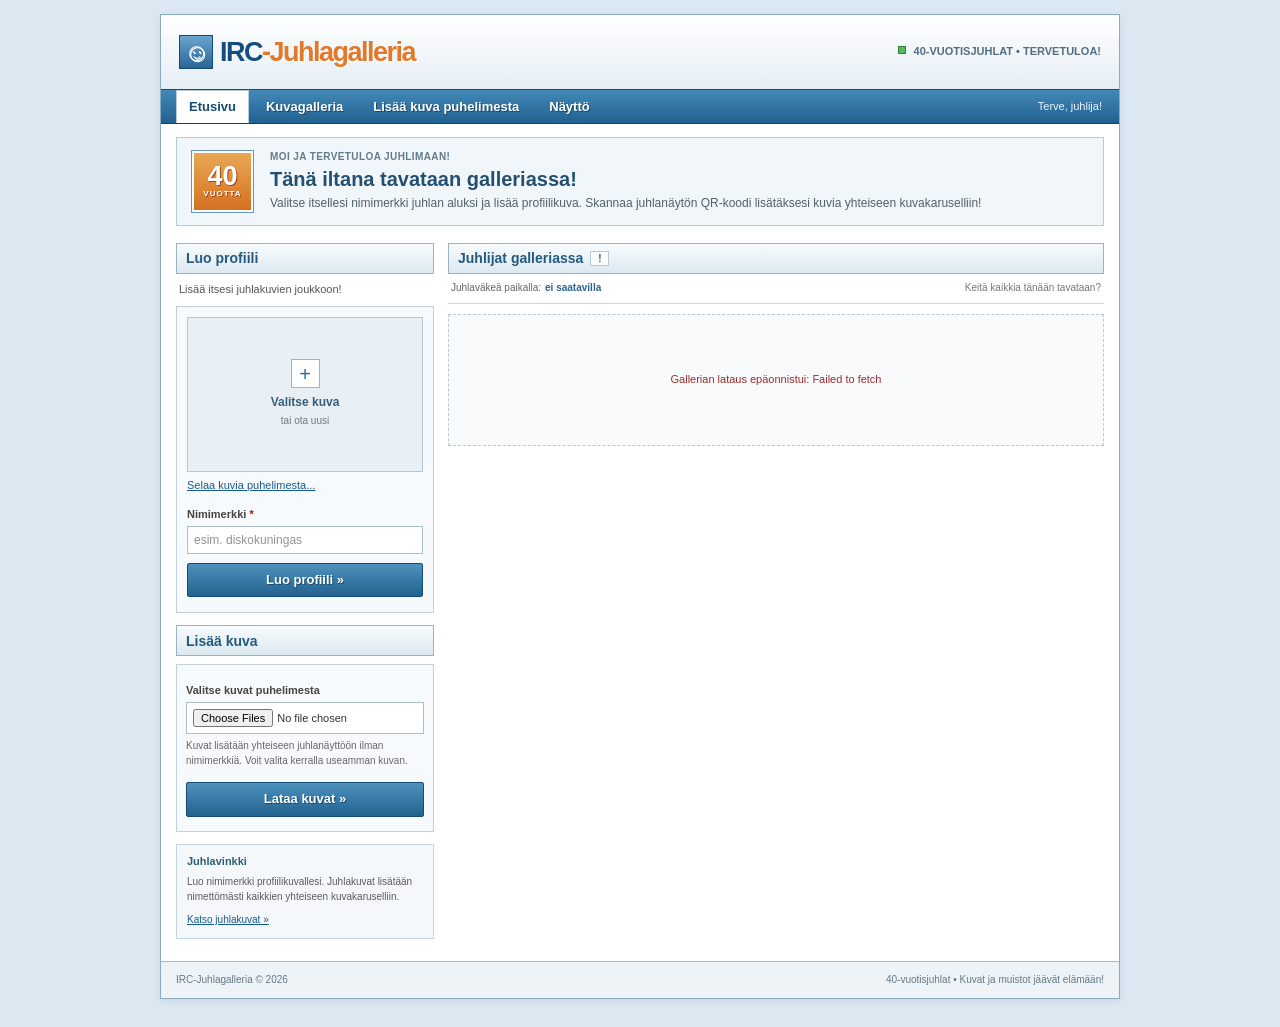
==== index.html @ 84d6cdb5 "Publish 40th birthday gallery Co-authored-by: Copilot App <223556219+Copilot@users.noreply.github.co" ====
<!doctype html>
<html lang="fi">
  <head>
    <meta charset="utf-8">
    <meta name="viewport" content="width=device-width, initial-scale=1">
    <meta name="theme-color" content="#28649d">
    <meta name="description" content="Tervetuloa juhlimaan — tee oma profiili ja katso ketkä ovat jo paikalla!">
    <title>40v. Juhlagalleria — kuvagalleria</title>
    <link rel="icon" href="data:image/svg+xml,%3Csvg xmlns='http://www.w3.org/2000/svg' viewBox='0 0 100 100'%3E%3Ctext y='.9em' font-size='90'%3E%F0%9F%92%BF%3C/text%3E%3C/svg%3E">
    <link rel="stylesheet" href="styles.css">
    <script src="config.js"></script>
    <script src="backend.js" defer></script>
    <script src="app.js" defer></script>
    <script src="upload.js" defer></script>
  </head>
  <body>
    <div class="page-shell">
      <header class="site-header">
        <div class="masthead">
          <a class="brand" href="#" aria-label="Juhlagalleria, etusivu">
            <span class="brand-mark" aria-hidden="true">☺</span>
            <span>IRC<span class="brand-accent">-Juhlagalleria</span></span>
          </a>
          <div class="header-note"><span class="online-dot"></span> 40-VUOTISJUHLAT &bull; TERVETULOA!</div>
        </div>
        <nav class="main-nav" aria-label="Päänavigaatio">
          <a class="active" href="#galleria">Etusivu</a>
          <a href="#galleria">Kuvagalleria</a>
          <a href="lataa.html">Lisää kuva puhelimesta</a>
          <a href="naytto.html">Näyttö</a>
          <span class="nav-spacer"></span>
          <span class="nav-greeting">Terve, juhlija!</span>
        </nav>
      </header>

      <main>
        <section class="welcome-box" aria-labelledby="page-title">
          <div class="welcome-stamp" aria-hidden="true">40<br><small>VUOTTA</small></div>
          <div>
            <p class="eyebrow">MOI JA TERVETULOA JUHLIMAAN!</p>
            <h1 id="page-title">Tänä iltana tavataan galleriassa!</h1>
            <p class="hero-lead">Valitse itsellesi nimimerkki juhlan aluksi ja lisää profiilikuva. Skannaa juhlanäytön QR-koodi lisätäksesi kuvia yhteiseen kuvakaruselliin!</p>
          </div>
        </section>

        <div class="layout-columns">
          <aside class="sidebar">
            <section class="profile-section" id="oma-profiili" aria-labelledby="form-title">
              <div class="box-title"><h2 id="form-title">Luo profiili</h2></div>
              <p class="section-intro">Lisää itsesi juhlakuvien joukkoon!</p>
              <form id="profile-form" class="profile-form">
                <label class="photo-picker" for="photo-input" id="photo-picker">
                  <input id="photo-input" name="photo" type="file" accept="image/*" required>
                  <span class="photo-preview" id="photo-preview" aria-hidden="true">
                    <span class="photo-placeholder-icon">+</span>
                    <span class="photo-placeholder-text">Valitse kuva<br><small>tai ota uusi</small></span>
                  </span>
                  <span class="photo-picker-caption">Selaa kuvia puhelimesta...</span>
                </label>

                <div class="form-fields">
                  <label class="field-label" for="nickname">Nimimerkki <span>*</span></label>
                  <input id="nickname" name="nickname" type="text" maxlength="24" autocomplete="nickname" placeholder="esim. diskokuningas" required>
                  <button class="primary-button submit-button" id="submit-button" type="submit">Luo profiili »</button>
                  <p class="form-message" id="form-message" role="status" aria-live="polite"></p>
                </div>
              </form>
            </section>

            <section class="photo-upload-section" id="lisaa-kuva" aria-labelledby="upload-title">
              <div class="box-title"><h2 id="upload-title">Lisää kuva</h2></div>
              <form id="party-photo-form" class="album-upload-form">
                <label class="field-label" for="party-photo-input">Valitse kuvat puhelimesta</label>
                <input id="party-photo-input" type="file" accept="image/*" multiple required>
                <p class="album-upload-hint">Kuvat lisätään yhteiseen juhlanäyttöön ilman nimimerkkiä. Voit valita kerralla useamman kuvan.</p>
                <div id="selected-photos" class="selected-photos" aria-live="polite"></div>
                <button class="primary-button submit-button" id="party-photo-submit" type="submit">Lataa kuvat »</button>
                <p class="form-message" id="party-photo-message" role="status" aria-live="polite"></p>
              </form>
            </section>

            <aside class="sidebar-note">
              <h3>Juhlavinkki</h3>
              <p>Luo nimimerkki profiilikuvallesi. Juhlakuvat lisätään nimettömästi kaikkien yhteiseen kuvakaruselliin.</p>
              <a href="#galleria">Katso juhlakuvat »</a>
            </aside>
          </aside>

          <section class="gallery-section" id="galleria" aria-labelledby="gallery-title">
            <div class="box-title gallery-title">
              <h2 id="gallery-title">Juhlijat galleriassa <span class="count-pill" id="profile-count">…</span></h2>
            </div>
            <div class="gallery-toolbar">
              <span>Juhlaväkeä paikalla:</span> <strong id="gallery-count-copy">…</strong>
              <span class="gallery-intro">Keitä kaikkia tänään tavataan?</span>
            </div>
            <div class="gallery-grid" id="gallery-grid" aria-live="polite">
              <div class="empty-state" id="empty-state">
                <span class="empty-icon" aria-hidden="true">:-)</span>
                <strong>Galleria odottaa ensimmäistä juhlijaa!</strong>
                <span>Lisää oma profiilisi ja avaa illan kuvagalleria.</span>
                <a href="#oma-profiili">Tee oma profiili »</a>
              </div>
            </div>
          </section>
        </div>
      </main>

      <footer class="site-footer">
        <span>IRC-Juhlagalleria &copy; 2026</span>
        <span>40-vuotisjuhlat &bull; Kuvat ja muistot jäävät elämään!</span>
      </footer>
    </div>
    <dialog class="album-dialog" id="album-dialog" aria-labelledby="album-title">
      <form method="dialog" class="dialog-close-form"><button class="icon-button" aria-label="Sulje">×</button></form>
      <p class="eyebrow">JUHLAKUVAT</p>
      <h2 id="album-title">Nimimerkin kuvat</h2>
      <p id="album-description" class="album-description"></p>
      <div id="album-photos" class="album-photos" aria-live="polite"></div>
    </dialog>
  </body>
</html>
---- styles.css ----
* { box-sizing: border-box; }

body {
  margin: 0;
  min-width: 320px;
  background: #dce8f1;
  color: #333;
  font: 13px/1.45 Arial, Helvetica, sans-serif;
}

a { color: #165b93; text-decoration: underline; }
a:hover { color: #d25818; }
button, input, textarea { font: inherit; }
button, a, label { -webkit-tap-highlight-color: transparent; }

.page-shell {
  width: 960px;
  max-width: calc(100% - 24px);
  margin: 14px auto 28px;
  border: 1px solid #8aabc2;
  background: #fff;
  box-shadow: 0 2px 6px #647f932b;
}

.site-header { background: #edf3f7; }
.masthead {
  min-height: 74px;
  display: flex;
  align-items: center;
  justify-content: space-between;
  padding: 9px 18px;
  background: linear-gradient(#fff, #e5eef5);
}
.brand {
  display: inline-flex;
  align-items: center;
  gap: 7px;
  color: #154e7e;
  font: bold 27px/1 Tahoma, Arial, sans-serif;
  letter-spacing: -1.5px;
  text-decoration: none;
  text-shadow: 1px 1px 0 #fff;
}
.brand-mark {
  display: inline-grid;
  width: 34px;
  height: 34px;
  place-items: center;
  border: 1px solid #134a78;
  color: #fff;
  background: linear-gradient(#6ba5d0, #286595);
  font: bold 25px/1 Arial, sans-serif;
}
.brand-accent { color: #e37828; }
.header-note {
  color: #536e82;
  font-size: 11px;
  font-weight: bold;
}
.online-dot {
  display: inline-block;
  width: 8px;
  height: 8px;
  margin-right: 5px;
  border: 1px solid #36803f;
  background: #55b85c;
  vertical-align: 1px;
}
.main-nav {
  min-height: 33px;
  display: flex;
  align-items: end;
  padding: 0 13px;
  border-top: 1px solid #144d78;
  border-bottom: 1px solid #133f63;
  background: linear-gradient(#4389b9, #21618f);
}
.main-nav a {
  display: block;
  margin: 0 2px;
  padding: 7px 12px 6px;
  border: 1px solid transparent;
  border-bottom: 0;
  color: #fff;
  font-weight: bold;
  text-decoration: none;
  text-shadow: 1px 1px #19496b;
}
.main-nav a:hover, .main-nav a.active {
  border-color: #b7cbd9;
  color: #164b72;
  background: #fff;
  text-shadow: none;
}
.nav-spacer { flex: 1; }
.nav-greeting { padding: 0 4px 8px; color: #e9f4fb; font-size: 11px; }

.welcome-box {
  display: flex;
  align-items: center;
  gap: 17px;
  margin: 13px 15px 10px;
  padding: 12px 15px;
  border: 1px solid #b5cbd9;
  background: #f0f6fa;
}
.welcome-stamp {
  width: 61px;
  height: 61px;
  flex: 0 0 61px;
  display: grid;
  align-content: center;
  justify-items: center;
  border: 2px solid #fff;
  outline: 1px solid #6795b4;
  color: white;
  background: linear-gradient(#e9a855, #d57022);
  font: bold 27px/.83 Tahoma, Arial, sans-serif;
  text-shadow: 1px 1px #9f4a17;
}
.welcome-stamp small { padding-top: 4px; font-size: 8px; letter-spacing: 1px; }
.eyebrow {
  margin: 0 0 3px;
  color: #627c8d;
  font-size: 10px;
  font-weight: bold;
  letter-spacing: .4px;
}
h1, h2, h3, p { margin-top: 0; }
.welcome-box h1 {
  margin: 0 0 4px;
  color: #234f70;
  font: bold 20px/1.2 Tahoma, Arial, sans-serif;
}
.hero-lead { margin: 0; color: #52616a; font-size: 12px; }

.layout-columns {
  display: grid;
  grid-template-columns: 258px minmax(0, 1fr);
  align-items: start;
  gap: 14px;
  margin: 0 15px;
  padding: 7px 0 22px;
}
.sidebar { min-width: 0; }
.profile-section, .gallery-section { min-width: 0; }
.photo-upload-section { margin-top: 12px; }
.box-title {
  min-height: 31px;
  display: flex;
  align-items: center;
  padding: 5px 9px;
  border: 1px solid #98b3c6;
  background: linear-gradient(#f7fbfd, #dce9f1);
}
.box-title h2 {
  margin: 0;
  color: #255a7e;
  font: bold 14px Tahoma, Arial, sans-serif;
}
.section-intro { margin: 8px 3px; color: #555; font-size: 11px; }
.profile-form {
  display: block;
  padding: 10px;
  border: 1px solid #c1d0da;
  background: #f7fafc;
}
.photo-picker { display: block; cursor: pointer; }
.photo-picker input {
  position: absolute;
  width: 1px;
  height: 1px;
  opacity: 0;
}
.photo-preview {
  width: 100%;
  height: 155px;
  display: flex;
  flex-direction: column;
  align-items: center;
  justify-content: center;
  overflow: hidden;
  border: 1px solid #b7c8d4;
  background: #e9f0f5;
  text-align: center;
}
.photo-picker:hover .photo-preview, .photo-picker:focus-within .photo-preview {
  border-color: #5485a6;
  background: #e2edf4;
}
.photo-preview.has-photo { border-style: solid; background: #fff; }
.photo-preview img { width: 100%; height: 100%; object-fit: cover; }
.photo-placeholder-icon {
  width: 29px;
  height: 29px;
  display: grid;
  place-items: center;
  margin-bottom: 6px;
  border: 1px solid #9bb5c7;
  color: #336c92;
  background: #fff;
  font-size: 20px;
}
.photo-placeholder-text { color: #365d77; font-size: 12px; font-weight: bold; }
.photo-placeholder-text small { color: #777; font-size: 10px; font-weight: normal; }
.photo-picker-caption {
  display: block;
  overflow: hidden;
  padding: 6px 0 4px;
  color: #185b91;
  font-size: 11px;
  text-decoration: underline;
  text-overflow: ellipsis;
  white-space: nowrap;
}
.form-fields { min-width: 0; }
.field-label {
  display: block;
  margin: 9px 0 3px;
  color: #444;
  font-size: 11px;
  font-weight: bold;
}
.field-label > span:first-child { color: #c00; }
.field-label .optional { color: #777; font-size: 10px; font-weight: normal; }
.form-fields input, .form-fields textarea, #album-profile-select {
  width: 100%;
  padding: 6px;
  border: 1px solid #aebfca;
  border-radius: 0;
  outline: none;
  color: #333;
  background: #fff;
  font: 12px Arial, Helvetica, sans-serif;
}
.form-fields input:focus, .form-fields textarea:focus, #album-profile-select:focus {
  border-color: #4a80a4;
  background: #fffef2;
}
.form-fields input::placeholder, .form-fields textarea::placeholder { color: #929292; }
.form-fields textarea { resize: vertical; }
.description-label { margin-top: 10px; }
.form-footer {
  display: flex;
  justify-content: space-between;
  gap: 4px;
  padding-top: 4px;
  color: #777;
  font-size: 9px;
}
.char-count { font-size: 9px; }
.submit-button {
  width: 100%;
  margin-top: 9px;
  padding: 7px 9px;
  border: 1px solid #154c75;
  border-radius: 2px;
  color: #fff;
  background: linear-gradient(#4d91bd, #22628f);
  font-weight: bold;
  text-align: center;
  text-shadow: 1px 1px #194e70;
  cursor: pointer;
}
.submit-button:hover:not(:disabled) { background: linear-gradient(#5c9cc5, #3474a0); }
.submit-button:disabled { opacity: .65; cursor: wait; }
.form-message { min-height: 0; margin: 5px 0 0; color: #36713a; font-size: 10px; line-height: 1.4; }
.form-message.is-error { color: #a12c2c; }
.sidebar-note {
  margin-top: 12px;
  padding: 9px 10px;
  border: 1px solid #c7d5de;
  background: #f5f8fa;
}
.sidebar-note h3 { margin: 0 0 5px; color: #315d79; font-size: 11px; }
.sidebar-note p { margin: 0 0 6px; color: #5b5b5b; font-size: 10px; }
.sidebar-note a { font-size: 10px; }

.gallery-title { justify-content: space-between; }
.gallery-title h2 { display: flex; align-items: center; gap: 7px; }
.count-pill {
  min-width: 19px;
  padding: 1px 5px;
  border: 1px solid #b5c8d5;
  color: #285d7e;
  background: #fff;
  font: bold 10px Arial, sans-serif;
  text-align: center;
}
.gallery-toolbar {
  min-height: 30px;
  display: flex;
  align-items: center;
  gap: 4px;
  padding: 5px 3px;
  border-bottom: 1px solid #ccd8df;
  color: #666;
  font-size: 10px;
}
.gallery-toolbar strong { color: #2b668f; }
.gallery-intro { margin-left: auto; color: #777; }
.gallery-grid {
  display: grid;
  grid-template-columns: repeat(4, minmax(0, 1fr));
  align-items: start;
  gap: 9px;
  padding-top: 10px;
}
.profile-card {
  min-width: 0;
  overflow: hidden;
  border: 1px solid #bdcbd4;
  background: #f5f8fa;
}
.card-photo-wrap {
  position: relative;
  aspect-ratio: 1 / .9;
  overflow: hidden;
  border-bottom: 1px solid #bdcbd4;
  background: #e6edf2;
}
.card-photo { width: 100%; height: 100%; display: block; object-fit: cover; }
.card-photo-wrap.photo-missing::before {
  position: absolute;
  inset: 0;
  display: grid;
  place-items: center;
  color: #4a7796;
  content: ":-)";
  font-size: 30px;
}
.card-meta { display: flex; align-items: baseline; justify-content: space-between; gap: 3px; padding: 5px 6px 0; }
.card-meta h3 {
  overflow: hidden;
  margin: 0;
  color: #15598a;
  font: bold 11px Arial, sans-serif;
  text-overflow: ellipsis;
  white-space: nowrap;
}
.card-time { flex: 0 0 auto; color: #888; font-size: 9px; }
.card-actions { display: flex; flex-wrap: wrap; gap: 4px; padding: 0 6px 7px; }
.album-button, .add-photo-button {
  padding: 3px 6px;
  border: 1px solid #9db4c4;
  border-radius: 0;
  color: #165b93;
  background: #fff;
  font-size: 10px;
  cursor: pointer;
}
.album-button:hover, .add-photo-button:hover { background: #e9f1f6; }
.empty-state, .setup-notice, .load-error {
  grid-column: 1 / -1;
  min-height: 132px;
  display: flex;
  flex-direction: column;
  align-items: center;
  justify-content: center;
  gap: 5px;
  padding: 14px;
  border: 1px dashed #b9c9d3;
  color: #666;
  background: #f8fafb;
  text-align: center;
  font-size: 11px;
}
.empty-icon { color: #4d7895; font: bold 24px Arial, sans-serif; }
.empty-state strong, .setup-notice strong { color: #315f7d; font-size: 13px; }
.empty-state a { margin-top: 2px; font-size: 11px; }
.setup-notice code { font-size: 10px; }
.load-error { color: #9c2c2c; }

.site-footer {
  min-height: 37px;
  display: flex;
  justify-content: space-between;
  align-items: center;
  gap: 8px;
  padding: 7px 15px;
  border-top: 1px solid #a5bccb;
  color: #647988;
  background: #edf3f7;
  font-size: 10px;
}
.album-dialog {
  position: fixed;
  width: min(660px, calc(100% - 26px));
  max-height: min(85vh, 760px);
  overflow: auto;
  padding: 18px;
  border: 1px solid #7598ae;
  border-radius: 0;
  color: #333;
  background: #fff;
  box-shadow: 2px 4px 12px #253c4c66;
}
.album-dialog::backdrop { background: #20394c88; }
.dialog-close-form { position: absolute; top: 8px; right: 8px; }
.icon-button {
  width: 23px;
  height: 23px;
  border: 1px solid #9aaeba;
  border-radius: 0;
  color: #34566d;
  background: #f1f5f7;
  font-size: 18px;
  line-height: 15px;
  cursor: pointer;
}
.album-dialog h2 { margin: 0; color: #255a7e; font-size: 18px; }
.album-description { margin: 6px 0 12px; color: #666; font-size: 11px; }
.album-photos {
  display: grid;
  grid-template-columns: repeat(3, minmax(0, 1fr));
  gap: 8px;
  padding: 9px;
  border: 1px solid #c1d0da;
  background: #f7fafc;
}
.album-photo { min-width: 0; margin: 0; border: 1px solid #bdcbd4; background: #fff; }
.album-photo img { width: 100%; aspect-ratio: 1; display: block; object-fit: cover; background: #e6edf2; }
.album-photo figcaption { padding: 4px 5px; color: #777; font-size: 9px; }
.album-empty { grid-column: 1 / -1; margin: 6px; color: #666; text-align: center; font-size: 11px; }
.album-upload-form { margin-top: 8px; padding: 9px; border: 1px solid #c1d0da; background: #f7fafc; }
.album-upload-form select, .album-upload-form input[type="file"] { width: 100%; padding: 6px; border: 1px solid #aebfca; border-radius: 0; background: #fff; font: 12px Arial, Helvetica, sans-serif; }
.album-upload-form input[type="file"] { font-size: 11px; }
.album-upload-hint { margin: 5px 0; color: #666; font-size: 10px; }

@media (max-width: 700px) {
  .page-shell { max-width: calc(100% - 12px); margin: 6px auto 14px; }
  .masthead { min-height: 61px; padding: 7px 10px; }
  .brand { font-size: 22px; }
  .brand-mark { width: 30px; height: 30px; }
  .header-note { max-width: 135px; text-align: right; font-size: 9px; }
  .main-nav { padding: 0 4px; }
  .main-nav a { margin: 0 1px; padding: 7px 8px 6px; font-size: 11px; }
  .nav-greeting { display: none; }
  .welcome-box { margin: 9px 9px 7px; padding: 9px; }
  .welcome-stamp { width: 51px; height: 51px; flex-basis: 51px; font-size: 23px; }
  .welcome-box h1 { font-size: 16px; }
  .hero-lead { font-size: 11px; }
  .layout-columns { grid-template-columns: 220px minmax(0, 1fr); gap: 9px; margin: 0 9px; }
  .gallery-grid { grid-template-columns: repeat(3, minmax(0, 1fr)); gap: 6px; }
}

@media (max-width: 540px) {
  .page-shell { max-width: 100%; margin: 0 auto; border-right: 0; border-left: 0; }
  .masthead { min-height: 56px; padding: 6px 8px; }
  .brand { gap: 5px; font-size: 19px; }
  .brand-mark { width: 27px; height: 27px; font-size: 21px; }
  .header-note { max-width: 120px; font-size: 8px; }
  .main-nav { min-height: 32px; }
  .main-nav a { padding: 7px 7px 6px; font-size: 10px; }
  .welcome-box { align-items: flex-start; gap: 10px; margin: 8px 7px 6px; padding: 8px; }
  .welcome-stamp { width: 43px; height: 43px; flex-basis: 43px; font-size: 20px; }
  .welcome-stamp small { font-size: 7px; }
  .welcome-box h1 { font-size: 14px; }
  .hero-lead { font-size: 10px; line-height: 1.4; }
  .layout-columns { grid-template-columns: 1fr; gap: 14px; margin: 0 8px; padding-top: 5px; }
  .sidebar { display: contents; }
  .profile-section { order: 0; }
  .gallery-section { order: 1; }
  .sidebar-note { display: none; }
  .section-intro { margin: 6px 2px; }
  .profile-form { display: grid; grid-template-columns: 112px minmax(0, 1fr); gap: 10px; padding: 8px; }
  .photo-preview { height: 108px; }
  .photo-placeholder-icon { width: 25px; height: 25px; margin-bottom: 4px; font-size: 17px; }
  .photo-placeholder-text { font-size: 10px; }
  .photo-picker-caption { white-space: normal; font-size: 9px; line-height: 1.25; }
  .field-label { margin-top: 5px; }
  .description-label { margin-top: 8px; }
  .form-fields input, .form-fields textarea { padding: 6px; font-size: 14px; }
  .form-footer { font-size: 8px; }
  .submit-button { margin-top: 7px; padding: 8px; font-size: 12px; }
  .gallery-title h2 { font-size: 13px; }
  .gallery-toolbar { font-size: 9px; }
  .gallery-intro { font-size: 9px; }
  .gallery-grid { grid-template-columns: repeat(2, minmax(0, 1fr)); gap: 7px; }
  .card-meta { padding: 5px 5px 0; }
  .card-meta h3 { font-size: 11px; }
  .card-actions { padding: 0 5px 6px; }
  .album-photos { grid-template-columns: repeat(2, minmax(0, 1fr)); gap: 6px; padding: 6px; }
  .site-footer { align-items: flex-start; flex-direction: column; gap: 3px; padding: 7px 9px; }
}
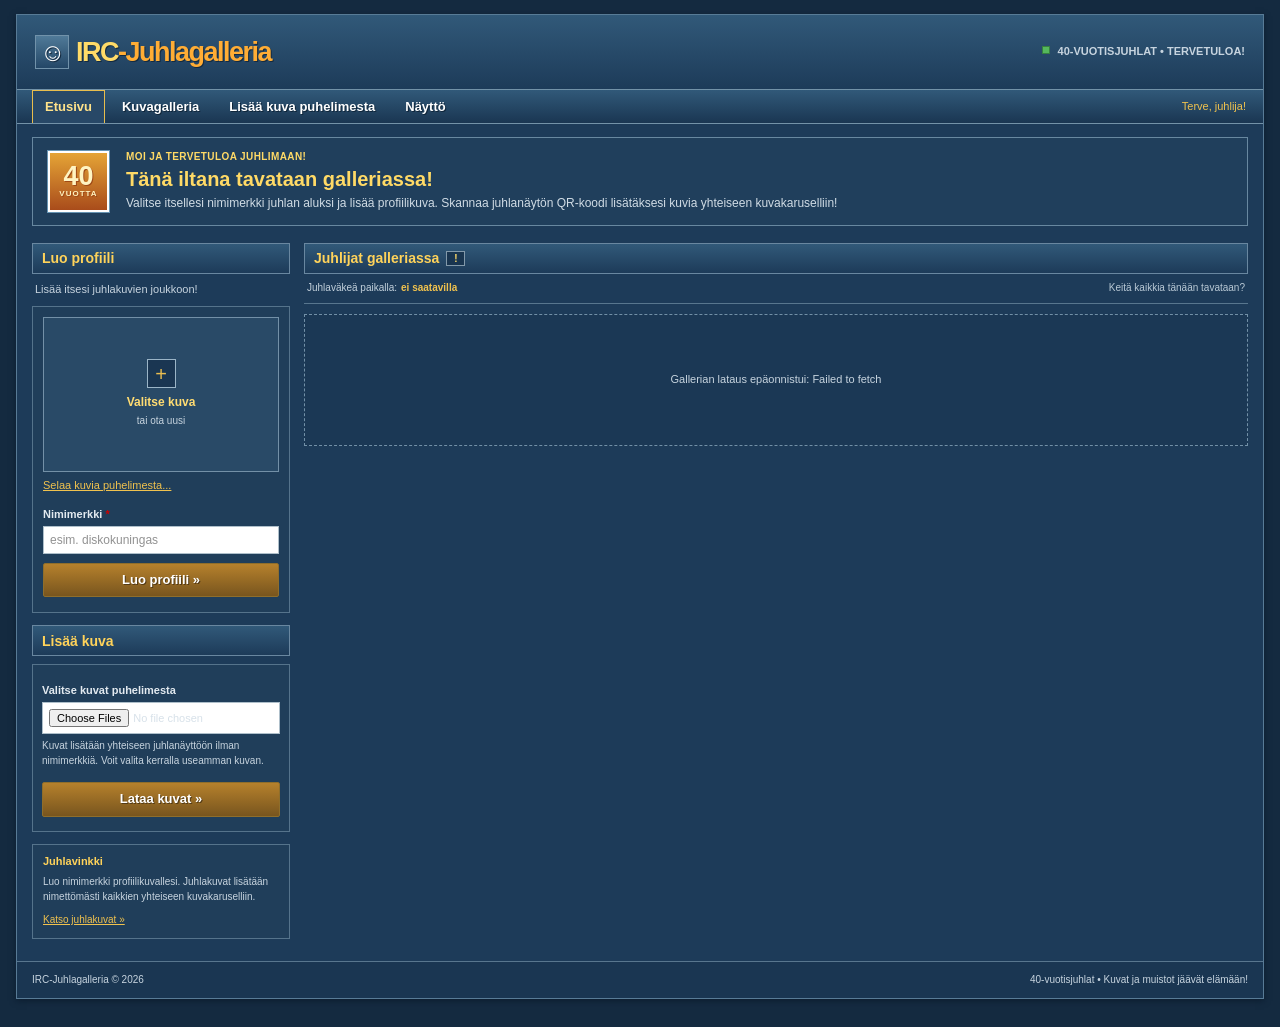
==== commit e57f4d9a: "Bust cached stylesheets for retro theme Co-authored-by: Copilot App <223556219+Copilot@users.noreply" ====
--- a/index.html
+++ b/index.html
@@ -7,7 +7,7 @@
     <meta name="description" content="Tervetuloa juhlimaan — tee oma profiili ja katso ketkä ovat jo paikalla!">
     <title>40v. Juhlagalleria — kuvagalleria</title>
     <link rel="icon" href="data:image/svg+xml,%3Csvg xmlns='http://www.w3.org/2000/svg' viewBox='0 0 100 100'%3E%3Ctext y='.9em' font-size='90'%3E%F0%9F%92%BF%3C/text%3E%3C/svg%3E">
-    <link rel="stylesheet" href="styles.css">
+    <link rel="stylesheet" href="styles.css?v=754cd94">
     <script src="config.js"></script>
     <script src="backend.js" defer></script>
     <script src="app.js" defer></script>
--- a/styles.css
+++ b/styles.css
@@ -14,8 +14,8 @@
 button, a, label { -webkit-tap-highlight-color: transparent; }
 
 .page-shell {
-  width: 960px;
-  max-width: calc(100% - 24px);
+  width: calc(100% - 32px);
+  max-width: none;
   margin: 14px auto 28px;
   border: 1px solid #8aabc2;
   background: #fff;
@@ -301,7 +301,7 @@
 .gallery-intro { margin-left: auto; color: #777; }
 .gallery-grid {
   display: grid;
-  grid-template-columns: repeat(4, minmax(0, 1fr));
+  grid-template-columns: repeat(auto-fill, minmax(145px, 1fr));
   align-items: start;
   gap: 9px;
   padding-top: 10px;
@@ -428,7 +428,7 @@
 .album-upload-hint { margin: 5px 0; color: #666; font-size: 10px; }
 
 @media (max-width: 700px) {
-  .page-shell { max-width: calc(100% - 12px); margin: 6px auto 14px; }
+  .page-shell { width: calc(100% - 12px); margin: 6px auto 14px; }
   .masthead { min-height: 61px; padding: 7px 10px; }
   .brand { font-size: 22px; }
   .brand-mark { width: 30px; height: 30px; }
@@ -445,7 +445,7 @@
 }
 
 @media (max-width: 540px) {
-  .page-shell { max-width: 100%; margin: 0 auto; border-right: 0; border-left: 0; }
+  .page-shell { width: 100%; margin: 0 auto; border-right: 0; border-left: 0; }
   .masthead { min-height: 56px; padding: 6px 8px; }
   .brand { gap: 5px; font-size: 19px; }
   .brand-mark { width: 27px; height: 27px; font-size: 21px; }
@@ -483,3 +483,124 @@
   .album-photos { grid-template-columns: repeat(2, minmax(0, 1fr)); gap: 6px; padding: 6px; }
   .site-footer { align-items: flex-start; flex-direction: column; gap: 3px; padding: 7px 9px; }
 }
+
+body {
+  color: #d7e1e9;
+  background: #142a40;
+}
+
+a { color: #f0c24e; }
+a:hover { color: #fff0a8; }
+
+.page-shell {
+  border-color: #587b96;
+  background: #1d3b59;
+  box-shadow: 0 2px 6px #06132188;
+}
+
+.site-header, .site-footer { background: #1a3652; }
+.masthead { background: linear-gradient(#315979, #1d3b59); }
+.brand { color: #ffdb68; text-shadow: 1px 1px #142a40; }
+.brand-accent { color: #ffad35; }
+.brand-mark { border-color: #7192aa; background: linear-gradient(#507a98, #244767); }
+.header-note, .site-footer { color: #c7d4df; }
+
+.main-nav {
+  border-color: #7392a8 #0e2236;
+  background: linear-gradient(#315979, #1a3652);
+}
+.main-nav a { text-shadow: 1px 1px #10263a; }
+.main-nav a:hover, .main-nav a.active {
+  border-color: #e8bd4d;
+  color: #ffe28a;
+  background: #284867;
+}
+.nav-greeting { color: #f0c24e; }
+
+.welcome-box {
+  border-color: #6888a0;
+  background: #203f5c;
+}
+.welcome-stamp {
+  color: #fff4c2;
+  background: linear-gradient(#e5a436, #a94c1b);
+}
+.eyebrow, .welcome-box h1 { color: #ffda66; }
+.hero-lead { color: #d0dce5; }
+
+.box-title {
+  border-color: #6987a0;
+  background: linear-gradient(#315979, #1d3b59);
+}
+.box-title h2, .sidebar-note h3, .empty-state strong,
+.setup-notice strong, .album-dialog h2 { color: #ffd35a; }
+.section-intro { color: #c7d4df; }
+.profile-form, .sidebar-note, .album-upload-form {
+  border-color: #55738b;
+  background: #203e5a;
+}
+.photo-preview {
+  border-color: #7390a7;
+  background: #294a67;
+}
+.photo-picker:hover .photo-preview, .photo-picker:focus-within .photo-preview { background: #345a78; }
+.photo-placeholder-icon {
+  border-color: #9bb5c7;
+  color: #e9bd50;
+  background: #1a3652;
+}
+.photo-placeholder-text, .card-meta h3 { color: #ffdc72; }
+.photo-placeholder-text small, .sidebar-note p, .album-description,
+.album-upload-hint { color: #c7d4df; }
+.photo-picker-caption, .gallery-toolbar strong { color: #f0c24e; }
+.field-label { color: #e3eaf0; }
+.field-label .optional { color: #bdcbd6; }
+.form-footer { color: #bac9d4; }
+
+.submit-button {
+  border-color: #8f6e2b;
+  background: linear-gradient(#b6812c, #78551e);
+  text-shadow: 1px 1px #533b16;
+}
+.submit-button:hover:not(:disabled) { background: linear-gradient(#c4943b, #906723); }
+
+.count-pill {
+  border-color: #8299aa;
+  color: #ffdb68;
+  background: #193550;
+}
+.gallery-toolbar { border-color: #58768e; color: #c2d0db; }
+.gallery-intro { color: #b9c9d5; }
+.profile-card {
+  border-color: #58768e;
+  background: #1c3956;
+}
+.card-photo-wrap { border-color: #58768e; background: #203e5a; }
+.card-photo-wrap.photo-missing::before, .empty-icon { color: #e9bd50; }
+.card-time { color: #bac9d4; }
+.album-button, .add-photo-button {
+  border-color: #6c879c;
+  color: #f1c754;
+  background: #1b3855;
+}
+.album-button:hover, .add-photo-button:hover { background: #315979; }
+.empty-state, .setup-notice, .load-error {
+  border-color: #7290a7;
+  color: #c7d4df;
+  background: #1b3855;
+}
+.site-footer { border-color: #58768e; }
+
+.album-dialog {
+  border-color: #6e8aa0;
+  color: #d9e3eb;
+  background: #1d3b59;
+  box-shadow: 2px 4px 12px #061321cc;
+}
+.album-photos, .album-upload-form {
+  border-color: #55738b;
+  background: #203e5a;
+}
+.album-photo { border-color: #58768e; background: #193550; }
+.album-photo img { background: #203e5a; }
+.album-photo figcaption, .album-empty { color: #bdcbd6; }
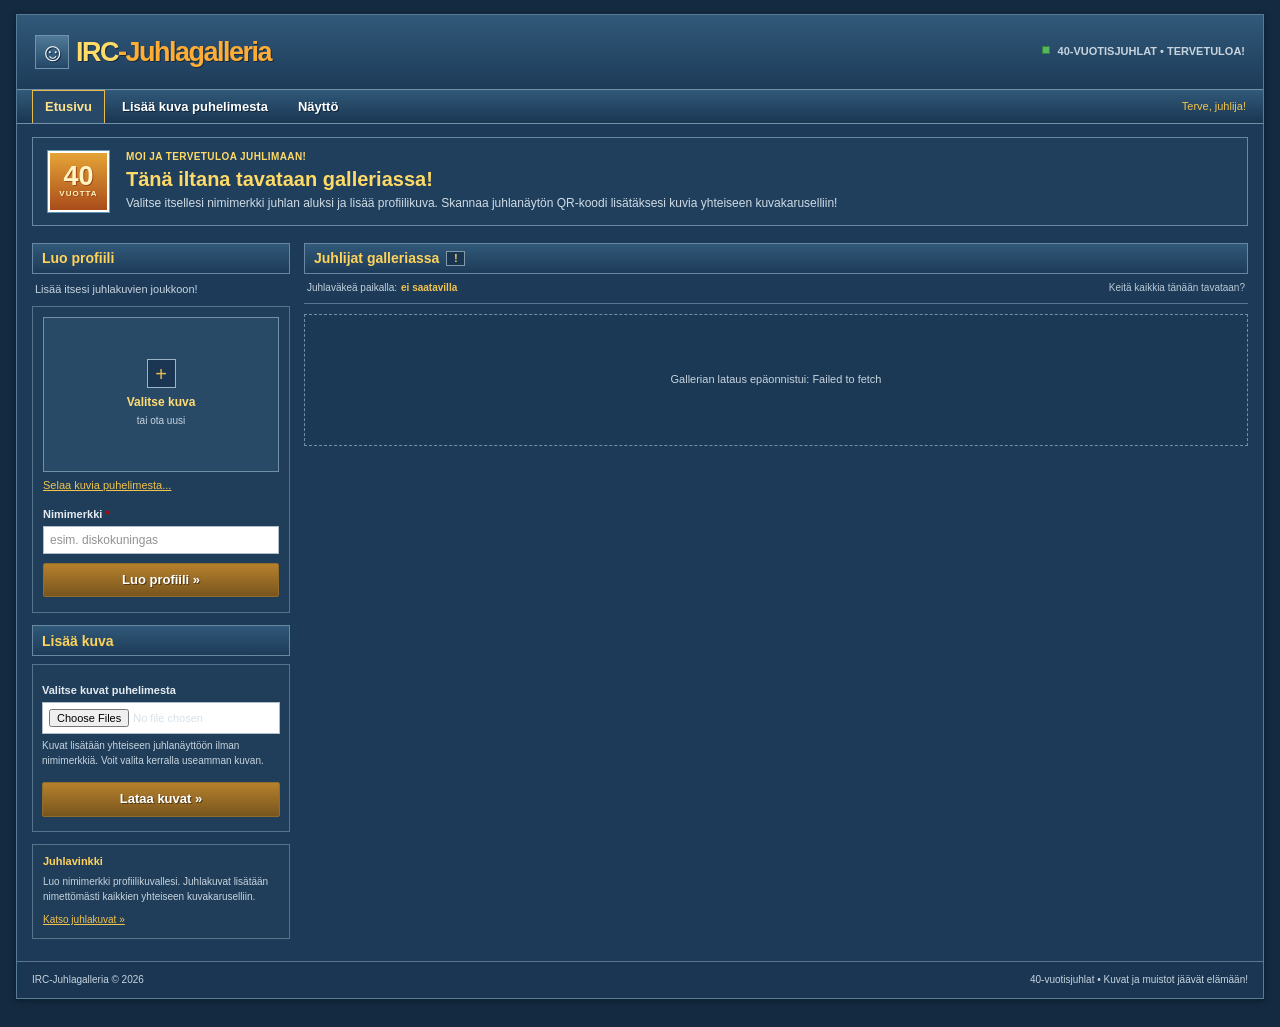
==== commit 36c9ae06: "Remove duplicate gallery navigation link Co-authored-by: Copilot App <223556219+Copilot@users.norepl" ====
--- a/index.html
+++ b/index.html
@@ -7,7 +7,7 @@
     <meta name="description" content="Tervetuloa juhlimaan — tee oma profiili ja katso ketkä ovat jo paikalla!">
     <title>40v. Juhlagalleria — kuvagalleria</title>
     <link rel="icon" href="data:image/svg+xml,%3Csvg xmlns='http://www.w3.org/2000/svg' viewBox='0 0 100 100'%3E%3Ctext y='.9em' font-size='90'%3E%F0%9F%92%BF%3C/text%3E%3C/svg%3E">
-    <link rel="stylesheet" href="styles.css?v=754cd94">
+    <link rel="stylesheet" href="styles.css?v=20261109-1929">
     <script src="config.js"></script>
     <script src="backend.js" defer></script>
     <script src="app.js" defer></script>
@@ -25,7 +25,6 @@
         </div>
         <nav class="main-nav" aria-label="Päänavigaatio">
           <a class="active" href="#galleria">Etusivu</a>
-          <a href="#galleria">Kuvagalleria</a>
           <a href="lataa.html">Lisää kuva puhelimesta</a>
           <a href="naytto.html">Näyttö</a>
           <span class="nav-spacer"></span>
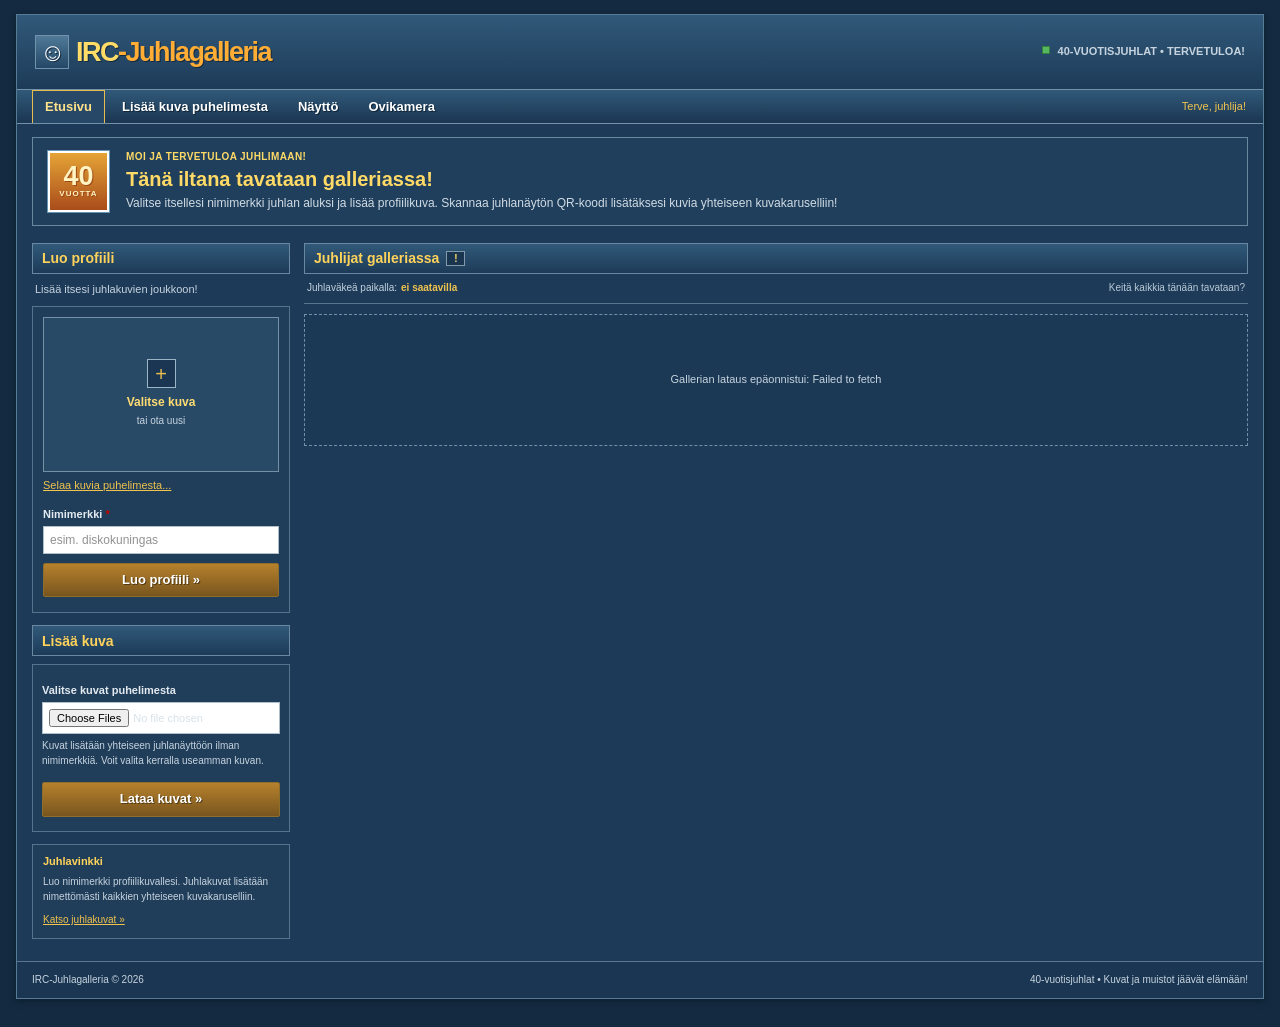
==== commit 8712aa79: "Add door camera to main navigation Co-authored-by: Copilot App <223556219+Copilot@users.noreply.gith" ====
--- a/index.html
+++ b/index.html
@@ -27,6 +27,7 @@
           <a class="active" href="#galleria">Etusivu</a>
           <a href="lataa.html">Lisää kuva puhelimesta</a>
           <a href="naytto.html">Näyttö</a>
+          <a href="door-camera.html">Ovikamera</a>
           <span class="nav-spacer"></span>
           <span class="nav-greeting">Terve, juhlija!</span>
         </nav>
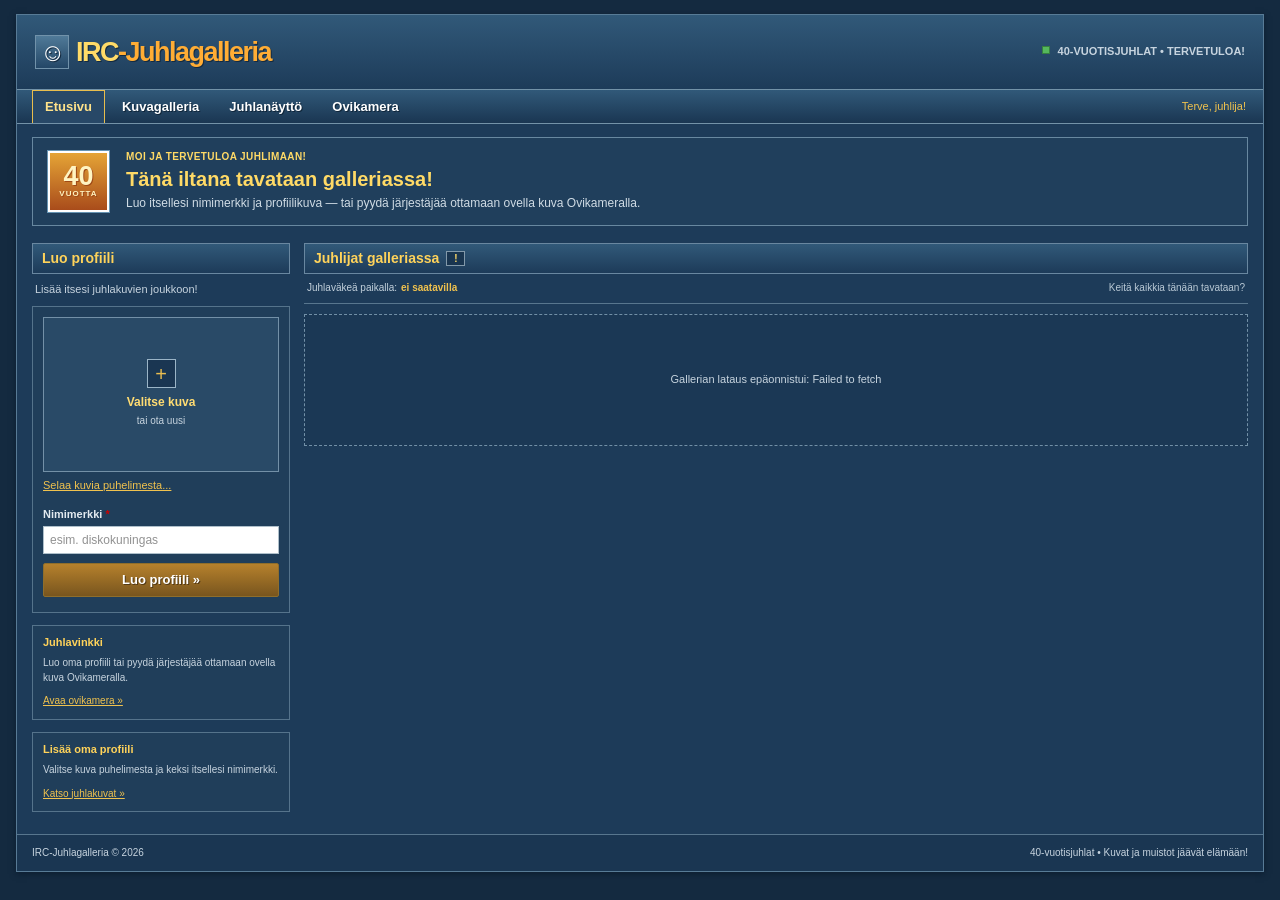
==== commit babb24e7: "Remove standalone anonymous photo uploads Co-authored-by: Copilot App <223556219+Copilot@users.norep" ====
--- a/index.html
+++ b/index.html
@@ -9,24 +9,23 @@
     <link rel="icon" href="data:image/svg+xml,%3Csvg xmlns='http://www.w3.org/2000/svg' viewBox='0 0 100 100'%3E%3Ctext y='.9em' font-size='90'%3E%F0%9F%92%BF%3C/text%3E%3C/svg%3E">
     <link rel="stylesheet" href="styles.css?v=20261109-1929">
     <script src="config.js"></script>
-    <script src="backend.js" defer></script>
+    <script src="backend.js?v=20261109-2000" defer></script>
     <script src="app.js" defer></script>
-    <script src="upload.js" defer></script>
   </head>
-  <body>
+  <body id="top">
     <div class="page-shell">
       <header class="site-header">
         <div class="masthead">
-          <a class="brand" href="#" aria-label="Juhlagalleria, etusivu">
+          <a class="brand" href="#top" aria-label="Juhlagalleria, etusivu">
             <span class="brand-mark" aria-hidden="true">☺</span>
             <span>IRC<span class="brand-accent">-Juhlagalleria</span></span>
           </a>
           <div class="header-note"><span class="online-dot"></span> 40-VUOTISJUHLAT &bull; TERVETULOA!</div>
         </div>
         <nav class="main-nav" aria-label="Päänavigaatio">
-          <a class="active" href="#galleria">Etusivu</a>
-          <a href="lataa.html">Lisää kuva puhelimesta</a>
-          <a href="naytto.html">Näyttö</a>
+          <a class="active" href="#top">Etusivu</a>
+          <a href="#galleria">Kuvagalleria</a>
+          <a href="naytto.html">Juhlanäyttö</a>
           <a href="door-camera.html">Ovikamera</a>
           <span class="nav-spacer"></span>
           <span class="nav-greeting">Terve, juhlija!</span>
@@ -39,7 +38,7 @@
           <div>
             <p class="eyebrow">MOI JA TERVETULOA JUHLIMAAN!</p>
             <h1 id="page-title">Tänä iltana tavataan galleriassa!</h1>
-            <p class="hero-lead">Valitse itsellesi nimimerkki juhlan aluksi ja lisää profiilikuva. Skannaa juhlanäytön QR-koodi lisätäksesi kuvia yhteiseen kuvakaruselliin!</p>
+            <p class="hero-lead">Luo itsellesi nimimerkki ja profiilikuva — tai pyydä järjestäjää ottamaan ovella kuva Ovikameralla.</p>
           </div>
         </section>
 
@@ -67,21 +66,14 @@
               </form>
             </section>
 
-            <section class="photo-upload-section" id="lisaa-kuva" aria-labelledby="upload-title">
-              <div class="box-title"><h2 id="upload-title">Lisää kuva</h2></div>
-              <form id="party-photo-form" class="album-upload-form">
-                <label class="field-label" for="party-photo-input">Valitse kuvat puhelimesta</label>
-                <input id="party-photo-input" type="file" accept="image/*" multiple required>
-                <p class="album-upload-hint">Kuvat lisätään yhteiseen juhlanäyttöön ilman nimimerkkiä. Voit valita kerralla useamman kuvan.</p>
-                <div id="selected-photos" class="selected-photos" aria-live="polite"></div>
-                <button class="primary-button submit-button" id="party-photo-submit" type="submit">Lataa kuvat »</button>
-                <p class="form-message" id="party-photo-message" role="status" aria-live="polite"></p>
-              </form>
-            </section>
-
             <aside class="sidebar-note">
               <h3>Juhlavinkki</h3>
-              <p>Luo nimimerkki profiilikuvallesi. Juhlakuvat lisätään nimettömästi kaikkien yhteiseen kuvakaruselliin.</p>
+              <p>Luo oma profiili tai pyydä järjestäjää ottamaan ovella kuva Ovikameralla.</p>
+              <a href="door-camera.html">Avaa ovikamera »</a>
+            </aside>
+            <aside class="sidebar-note">
+              <h3>Lisää oma profiili</h3>
+              <p>Valitse kuva puhelimesta ja keksi itsellesi nimimerkki.</p>
               <a href="#galleria">Katso juhlakuvat »</a>
             </aside>
           </aside>
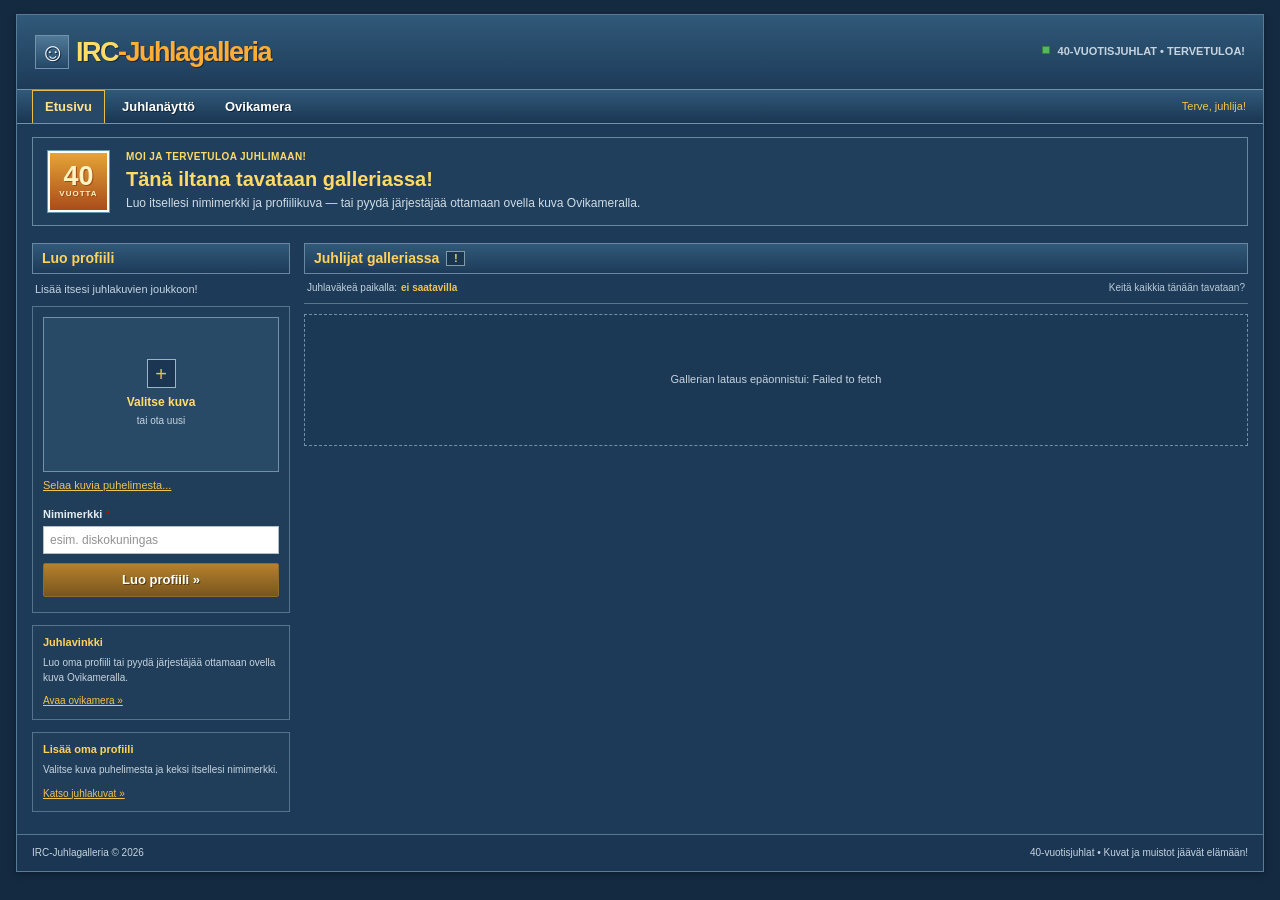
==== commit 511c5339: "Keep the homepage navigation minimal Co-authored-by: Copilot App <223556219+Copilot@users.noreply.gi" ====
--- a/index.html
+++ b/index.html
@@ -24,7 +24,6 @@
         </div>
         <nav class="main-nav" aria-label="Päänavigaatio">
           <a class="active" href="#top">Etusivu</a>
-          <a href="#galleria">Kuvagalleria</a>
           <a href="naytto.html">Juhlanäyttö</a>
           <a href="door-camera.html">Ovikamera</a>
           <span class="nav-spacer"></span>
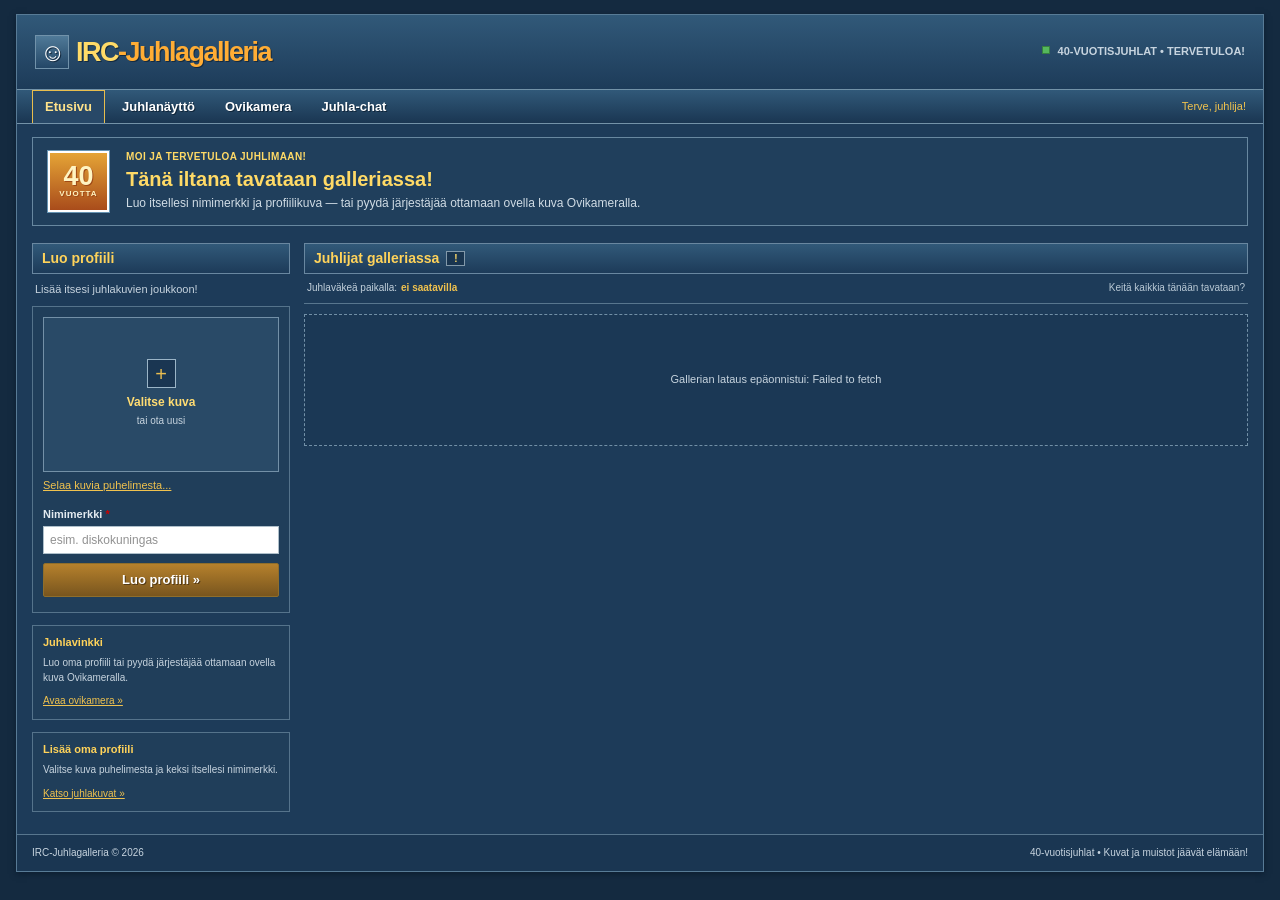
==== commit 3a2325bb: "Publish standalone retro party chat Co-authored-by: Copilot App <223556219+Copilot@users.noreply.git" ====
--- a/index.html
+++ b/index.html
@@ -9,7 +9,7 @@
     <link rel="icon" href="data:image/svg+xml,%3Csvg xmlns='http://www.w3.org/2000/svg' viewBox='0 0 100 100'%3E%3Ctext y='.9em' font-size='90'%3E%F0%9F%92%BF%3C/text%3E%3C/svg%3E">
     <link rel="stylesheet" href="styles.css?v=20261109-1929">
     <script src="config.js"></script>
-    <script src="backend.js?v=20261109-2000" defer></script>
+    <script src="backend.js?v=20261110-1810" defer></script>
     <script src="app.js" defer></script>
   </head>
   <body id="top">
@@ -26,6 +26,7 @@
           <a class="active" href="#top">Etusivu</a>
           <a href="naytto.html">Juhlanäyttö</a>
           <a href="door-camera.html">Ovikamera</a>
+          <a href="chat.html">Juhla-chat</a>
           <span class="nav-spacer"></span>
           <span class="nav-greeting">Terve, juhlija!</span>
         </nav>
